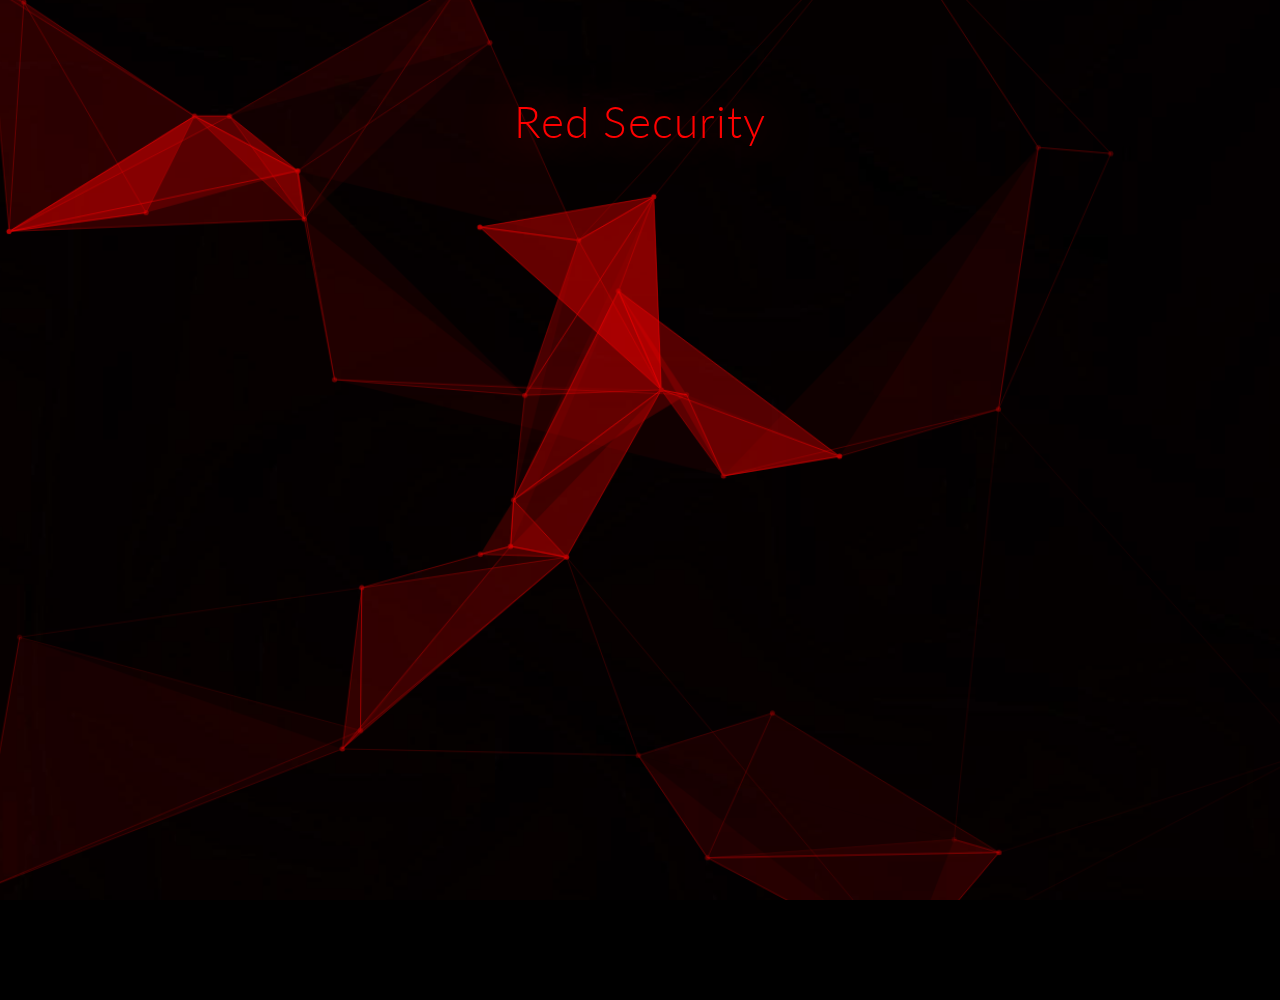
==== index.html @ a0b3b0b9 "Update index.html" ====
<!DOCTYPE HTML>
<html class="gr__jqueryscript_net"><head>
    <title>Effective Memory</title>
    <meta name="viewport" content="width=device-width, initial-scale=1.0">
    <link href="style.css" rel="stylesheet">
    <link href="perspectiveRules.css" rel="stylesheet">
    <link href="Universal.css" rel="stylesheet">
    <link hred="glitch.css" rel="stylesheet">
  <script type="text/javascript" src="https://gc.kis.v2.scr.kaspersky-labs.com/F205B6E1-9A6E-3445-9AB3-E323E4A70FAF/main.js" charset="UTF-8"></script><style>
html,body {
  overflow:hidden;
}
</style>
<script type="text/javascript" src="https://gc.kis.v2.scr.kaspersky-labs.com/F205B6E1-9A6E-3445-9AB3-E323E4A70FAF/main.js" charset="UTF-8"></script></head>
<body data-gr-c-s-loaded="true">

	<div class="hid mobNv" onclick="opn()"></div>
<ul class="kvas" id="ul">
  <li class="right marg"><a href="contact.php">Contact</a></li>
  <li class="right"><a href="https://teespring.com/stores/redsec-store" target="_blank">Shop</a></li>
  <li class="right"><a href="donate.html">Donate</a></li>
  <li class="right"><a href="news.html">News</a></li>
  <li class="right"><a href="groups.html">Groups</a></li>
  <li class="right dropdown"><a href=#AboutUs>About us</a>
    <div class="dropdown-content">
      <a href=#WhatWeDo>What we do</a>
      <a href=#Social>Social</a>
      <a href="donate.html">Support us</a>
    </div>
  </li>
  <li class="right"><a href="#Home">Home</a></li>
</ul>

  <h1 class="neon" data-text="Red Security">Red Security</h1>
  <div id="demo-menu">
    <a> hi </a>
  </div>
  <div id="demo1">
  <img src="Blk-wallpaper.jpg" >
  <div id="particle-target" class="ld-3d-object" style="transform: translate3d(-24.16px, -25.4px, 440px); width:652.32px; height:685.80px;">
    <canvas width="652" height="686" style="position: absolute;"> </canvas>
  </div>
  <img  src="bkrnd-transparent.png" >

  </div>

<script src="https://ajax.googleapis.com/ajax/libs/jquery/2.1.3/jquery.min.js"></script>
<script src="/jquery.logosDistort.min.js"></script>
<script src="/polygonizr.min.js" > </script>
<script>
  options = {
            effectWeight: 1,
            outerBuffer: 1.08,
            elementDepth: 220
        };
  $("#demo1").logosDistort(options);
  $('#particle-target').polygonizr({
    restNodeMovements: 1/1000,
    numberOfNodes: 40,
    animationFps: 60,
    nodeDotColor: "176, 0, 0",
    nodeLineColor: "255, 0, 0",
    nodeFillColor: "255, 0, 0",

  });
</script>



</body>
</html>
---- style.css ----
@import url(http://fonts.googleapis.com/css?family=Open+Sans:300,400,500,600,700);
/* _functions.scss */
/*
## Triangle
* @include triangle within a pseudo element and add positioning properties (ie. top, left)
* $direction: up, down, left, right
*/
/*
* Currency
*/
/*
* Clearfix
*/
/* line 103, ../_scss/_functions.scss */
.clearfix {
  *zoom: 1;
}
html, body {
  margin:0;
  padding:0;
  background: black;
  background-position: center;
  background-repeat: no-repeat;
  background-attachment: fixed;
  background-size: 90% 70%;
  overflow-x: hidden;
}
/* line 105, ../_scss/_functions.scss */
.centered {
    position: fixed;
    left: 50%;
    transform: translate(-50%, -50%);
}
.clearfix:after {
  content: '';
  display: table;
  line-height: 0;
  clear: both;
}

/*
* Respond To
* Copied from UtilityBelt- https://github.com/dmtintner/UtilityBelt
*
* Example:
* @include respondTo(smartphone){ display: none; }
*
*/
/*
* Ghost Vertical Align
*/
/*
* Truncate Text
*/
/*
* Animation
*/
/*
* Alerted
*/
@-webkit-keyframes alertMe {
  /* line 195, ../_scss/_functions.scss */
  from {
    border-width: 3px;
    border-color: gold;
  }

  /* line 199, ../_scss/_functions.scss */
  to {
    border-width: 0;
    border-color: rgba(255, 215, 0, 0.1);
  }
}

@-moz-keyframes alertMe {
  /* line 195, ../_scss/_functions.scss */
  from {
    border-width: 3px;
    border-color: gold;
  }

  /* line 199, ../_scss/_functions.scss */
  to {
    border-width: 0;
    border-color: rgba(255, 215, 0, 0.1);
  }
}

@-ms-keyframes alertMe {
  /* line 195, ../_scss/_functions.scss */
  from {
    border-width: 3px;
    border-color: gold;
  }

  /* line 199, ../_scss/_functions.scss */
  to {
    border-width: 0;
    border-color: rgba(255, 215, 0, 0.1);
  }
}

@keyframes alertMe {
  /* line 195, ../_scss/_functions.scss */
  from {
    border-width: 3px;
    border-color: gold;
  }

  /* line 199, ../_scss/_functions.scss */
  to {
    border-width: 0;
    border-color: rgba(255, 215, 0, 0.1);
  }
}

/* default.scss */
/* line 2, ../_scss/_default.scss */
HTML {
  margin: 0;
  padding: 0;
}

/* line 7, ../_scss/_default.scss */
BODY {
  font-family: 'Open Sans', sans-serif;
  font-weight: 400;
  font-size: 100%;
  line-height: 1.2em;
  color: #313131;
  margin: 0;
  padding: 0;
}
@media (min-width: 1940px) {
  /* line 7, ../_scss/_default.scss */
  BODY {
    font-size: 125%;
  }
}
@media (min-width: 1680px) and (max-width: 1940px) {
  /* line 7, ../_scss/_default.scss */
  BODY {
    font-size: 105%;
  }
}
@media (min-width: 1280px) and (max-width: 1680px) {
  /* line 7, ../_scss/_default.scss */
  BODY {
    font-size: 95%;
  }
}
@media (max-width: 1280px) {
  /* line 7, ../_scss/_default.scss */
  BODY {
    font-size: 85%;
  }
}
@media (min-width: 767px) and (max-width: 1024px) {
  /* line 7, ../_scss/_default.scss */
  BODY {
    font-size: 75%;
  }
}
@media (max-width: 767px) {
  /* line 7, ../_scss/_default.scss */
  BODY {
    font-size: 65%;
  }
}

/* line 24, ../_scss/_default.scss */
DIV {
  margin: 0;
  padding: 0;
}

/* line 29, ../_scss/_default.scss */
A {
  color: inherit;
}

/* line 33, ../_scss/_default.scss */
* {
  -webkit-font-smoothing: antialiased;
  -webkit-backface-visibility: hidden;
  box-sizing: border-box;
  -webkit-box-sizing: border-box;
  -moz-box-sizing: border-box;
  margin: 0;
  padding: 0;
  -webkit-user-drag: none;
  -webkit-tap-highlight-color: rgba(0, 0, 0, 0);
  -webkit-overflow-scrolling: touch;
  /* -webkit-transform: translateZ(0); */
  -webkit-touch-callout: none;
}

/* line 48, ../_scss/_default.scss */
h1, h2, h3, h4, h5, h6 {
  font-family: 'Open Sans', sans-serif;
  font-weight: 300;
  padding: 0;
  margin: 0;
  display: block;
  line-height: 1em;
  text-shadow: black 0px 2px 10px;
}

/* line 6, ../_scss/_functions.scss */
body h1 {
  -webkit-margin-before: 0.5em;
  -webkit-margin-after: 0.5em;
  -webkit-margin-start: 0px;
  -webkit-margin-end: 0px;
  font-size: 3.2em;
  color: white;
  letter-spacing: 1px;
}

/* line 6, ../_scss/_functions.scss */
body h2 {
  -webkit-margin-before: 0.5em;
  -webkit-margin-after: 0.5em;
  -webkit-margin-start: 0px;
  -webkit-margin-end: 0px;
  font-size: 2.8em;
  color: white;
  letter-spacing: 1px;
}

/* line 6, ../_scss/_functions.scss */
body h3 {
  -webkit-margin-before: 0.5em;
  -webkit-margin-after: 0.5em;
  -webkit-margin-start: 0px;
  -webkit-margin-end: 0px;
  font-size: 2.4em;
  color: white;
  letter-spacing: 0px;
}

/* line 6, ../_scss/_functions.scss */
body h4 {
  -webkit-margin-before: 0.5em;
  -webkit-margin-after: 0.5em;
  -webkit-margin-start: 0px;
  -webkit-margin-end: 0px;
  font-size: 2em;
  color: white;
  letter-spacing: 0px;
}

/* line 6, ../_scss/_functions.scss */
body h5 {
  -webkit-margin-before: 0.5em;
  -webkit-margin-after: 0.5em;
  -webkit-margin-start: 0px;
  -webkit-margin-end: 0px;
  font-size: 1.6em;
  color: white;
  letter-spacing: 0px;
}

/* line 6, ../_scss/_functions.scss */
body h6 {
  -webkit-margin-before: 0.5em;
  -webkit-margin-after: 0.5em;
  -webkit-margin-start: 0px;
  -webkit-margin-end: 0px;
  font-size: 1.2em;
  color: white;
  letter-spacing: 0px;
}

/* line 66, ../_scss/_default.scss */
p {
  max-width: 80em;
}

/* line 70, ../_scss/_default.scss */
.float-right {
  float: right;
}

/* line 74, ../_scss/_default.scss */
.float-left {
  float: left;
}

/* line 78, ../_scss/_default.scss */
.aligncenter {
  text-align: center;
}

/* line 82, ../_scss/_default.scss */
.alignright {
  text-align: right;
}

/* line 86, ../_scss/_default.scss */
.alignleft {
  text-align: left;
}

/* line 90, ../_scss/_default.scss */
input[type="text"], input[type="password"] {
  padding: 10px 15px;
  font-family: 'Roboto', sans-serif;
  font-size: 15px;
  line-height: 15px;
  font-weight: 400;
  border: 1px solid #ACACAC;
  border-radius: 3px;
}

/* line 100, ../_scss/_default.scss */
label {
  font-family: 'Roboto', sans-serif;
  font-size: 15px;
  line-height: 26px;
  font-weight: 400;
  vertical-align: top;
}

/* line 108, ../_scss/_default.scss */
select {
  padding: 8px 15px;
  border: 2px solid #222;
  border-radius: 3px;
}

/* line 114, ../_scss/_default.scss */
select, option {
  font-family: 'Roboto', sans-serif;
  font-size: 15px;
  line-height: 15px;
  font-weight: 400;
}

/* line 121, ../_scss/_default.scss */
option {
  padding: 5px 10px;
}

/* _fonts.scss */
/* line 5, ../_scss/style.scss */
body {
  max-width: 100%;
  overflow: hidden;
}

/* line 10, ../_scss/style.scss */
#particle-target {
  position: absolute;
  overflow: hidden;
}

/* line 15, ../_scss/style.scss */
#demo-menu {
  position: absolute;
  right: -400px;
  top: 2em;
  width: auto;
  padding: 2em;
  background: rgba(255, 255, 255, 0.8);
  height: auto;
  display: inline-block;
  z-index: 20;
}

/* line 27, ../_scss/style.scss */
#min-max-tag {
  position: absolute;
  right: 0;
  top: 2em;
  width: auto;
  padding: 0.4em;
  font-size: 200%;
  line-height: 1em;
  background: rgba(255, 255, 255, 0.4);
  color: rgba(34, 34, 34, 0.6);
  height: auto;
  display: inline-block;
  z-index: 20;
  border-top-left-radius: 0.5em;
  border-top-right-radius: 0em;
  border-bottom-right-radius: 0em;
  border-bottom-left-radius: 0.5em;
  cursor: pointer;
  -webkit-transition: all 200ms cubic-bezier(0.62, -0.005, 0.26, 0.995);
  -moz-transition: all 200ms cubic-bezier(0.62, -0.005, 0.26, 0.995);
  -o-transition: all 200ms cubic-bezier(0.62, -0.005, 0.26, 0.995);
  transition: all 200ms cubic-bezier(0.62, -0.005, 0.26, 0.995);
  -webkit-box-shadow: rgba(0, 0, 0, 0.75) -0.2em 0em 2em;
  -moz-box-shadow: rgba(0, 0, 0, 0.75) -0.2em 0em 2em;
  box-shadow: rgba(0, 0, 0, 0.75) -0.2em 0em 2em;
}
/* line 50, ../_scss/style.scss */
#min-max-tag:hover {
  background: rgba(255, 255, 255, 0.8);
  color: rgba(34, 34, 34, 0.8);
}
---- perspectiveRules.css ----
.ld-smart-container {
  position: absolute;
  z-index: 2;
  width: 100%;
  height: 100%;
  overflow: hidden;
}

.ld-overlap-container {
  position: absolute;
}

.ld-smart-container .ld-3d-parent {
  width: 100%;
  height: 100%;
  pointer-events: none;
  transform-style: preserve-3d;
  perspective: 9000px;
  opacity: 1;
  position: relative;
}

.ld-smart-container .ld-transform-target {
  position: relative;
  -webkit-transform-style: flat;
  -webkit-backface-visibility: hidden;
  -webkit-transform: translate3d(0px, 0px, 0px);
  width: 100%;
  height: 100%;
  pointer-events: none;
  transform-style: preserve-3d;
}

.ld-smart-container .ld-3d-object {
  position: absolute;
  pointer-events: none;
  -webkit-transform-style: flat;
  -webkit-backface-visibility: hidden;
  -webkit-transform: translate3d(0px, 0px, 0px);
  transform-style: preserve-3d;
  -webkit-perspective: 1000;
  backface-visibility: hidden;
  perspective: 1000px;
}
---- Universal.css ----
@import url('https://fonts.googleapis.com/css?family=Lato|Nova+Flat');

.neon{
  position: absolute; 
  top: 100px;
  
  margin: 0;
  
  color: #FF0000;
  text-shadow: 0 0 50px #A61212;
  font-family: 'Lato', sans-serif;

}

h1 {
  position: fixed; 
  top: 100px;
  text-align:center;
  z-index:9998;
  width:100%;
  height:100%;
}
.right {
  float: right;
}
.left{
  float: left;
}
.marg {
  margin-right: 75px;
}
ul {
  list-style-type: none;
  margin: 0;
  padding: 0;
  position: fixed;
  width: 100vw;
  background-color: #b80000;
  z-index: 1;
  max-height: 58px;
}

li {
  float: left;
}

li a {
  display: block;
  color: white;
  text-align: center;
  padding: 20px 25px;
  text-decoration: none !important;
}
.largeContentBox {
  width: 100vw;
  height: 50vw;
  overflow: hidden;
  padding-top: 50px;
  background-color: white;
} 
.largeContentBoxSemiTransparent{
  width: 100%;
  height: 70vw;
  overflow: hidden;
  padding: 50px;
  padding-bottom: 70px;
  background:rgba(255,255,255,0.5);
}
.largeContentBoxTransparent{
  width: 100%;
  height: 90vw;
  overflow: hidden;
  padding: 50px;
  padding-bottom: 70px;
}

.contentHead {
  font-size: 100px;
}
.contentSubHead {
  font-size: 15px;
}
.subContent {
  font-size: 11px;
}
.transparentBox {
  width: 100vw;
  height: 150px;
  overflow: hidden;
}
.white {
  color: white;
}
.black {
  color: black;
}
.desktopNav {
  display:none;
}
.mobileNav {
  display:block;
}
.hid {
  display: none;
}
.vis {
  display: block !important;
}
.fiftyPercent {
  width: 50%;
  display: inline-block;
}
@media only screen and (max-width: 900px) {
  .footerObj {
    display: none;
  }
  .mobNav {
    background-color:white;
    width: 100vw;
    height: 100vh;
    position: fixed;
    top: 0px;
    left:0px;
    z-index:99;
  }
  html, body {
    background-size: 150%;
  }
  .hid {
    display: block !important;
  }
  .mobNv {
    width: 100vw;
    height: 30px;
    background-color: white;
  }
  .right {
    display: none;
  }
  ul {
   display:none;
  }
  ul:not(.kvas) {
    display:block !important;
    list-style-type: none;
    margin: 0;
    padding: 0;
    width: 100vw;
    background-color: white;
    position: fixed;
    height: 100vh;
    overflow: auto;
    color: black !important;
  }
  li a {
    display: block;
    color: black !important;
    padding: 8px 16px;
    text-decoration: none;
  }
  li {
    float: none !important;
  }
  .row {
      display: block;
  }
  .column {
    flex:none;
  }
  .groupProfile {
    margin-left: unset !important;
    margin-right: unset !important;
    right: unset !important;
    min-width: 270px;
    text-align: center;
  }
  .groupProfile:nth-child(even) {
    top: 600px !important;
    border-radius: 2px;
    width: 300px;
    height: 400px;
    overflow: hidden;
    padding-bottom: 70px;
    background-color: white;
  }
  .groupProfile:nth-child(odd) {
    top: 100px !important;
    border-radius: 2px;
    width: 300px;
    height: 400px;
    overflow: hidden;
    padding-bottom: 70px;
    width: 50%;
    background-color: white;
  }
  .test.groupProfile:hover {
    transition: unset !important;
    transition-property: unset !important;
    transition-duration: unset !important;
    transition-timing-function: unset !important;
    transition-delay: unset !important;
    top: unset !important;
  }
  .groupCustomBox {
    height: 200vh !important;
  }
}
.dropdown {
  background-color: none;
}
.dropdown-content {
  display:none;
  background-color: #f1f1f1;
  box-shadow: 0px 8px 16px 0px rgba(0,0,0,0.2);
  z-index: 1;
  max-width: 110px;
}
.dropdown-content a {
  color: black !important;
}
.dropdown-content a:hover {background-color: #ddd}
.row {
    display: flex;
}
.column {
    flex: 50%;
}
.groupProfile {
  transition: all .12s ease-out;
  transition-property: all;
  transition-duration: 0.12s;
  transition-timing-function: ease-out;
  transition-delay: initial;
  top: 20%;
  border-radius: 2px;
  position: absolute;
  width: 300px;
  height: 400px;
  overflow: hidden;
  padding-bottom: 70px;
  background-color: white;
}
.groupProfile:hover {
  transition: all .12s ease-out;
  transition-property: all;
  transition-duration: 0.12s;
  transition-timing-function: ease-out;
  transition-delay: initial;
  top: 19.5%;
}
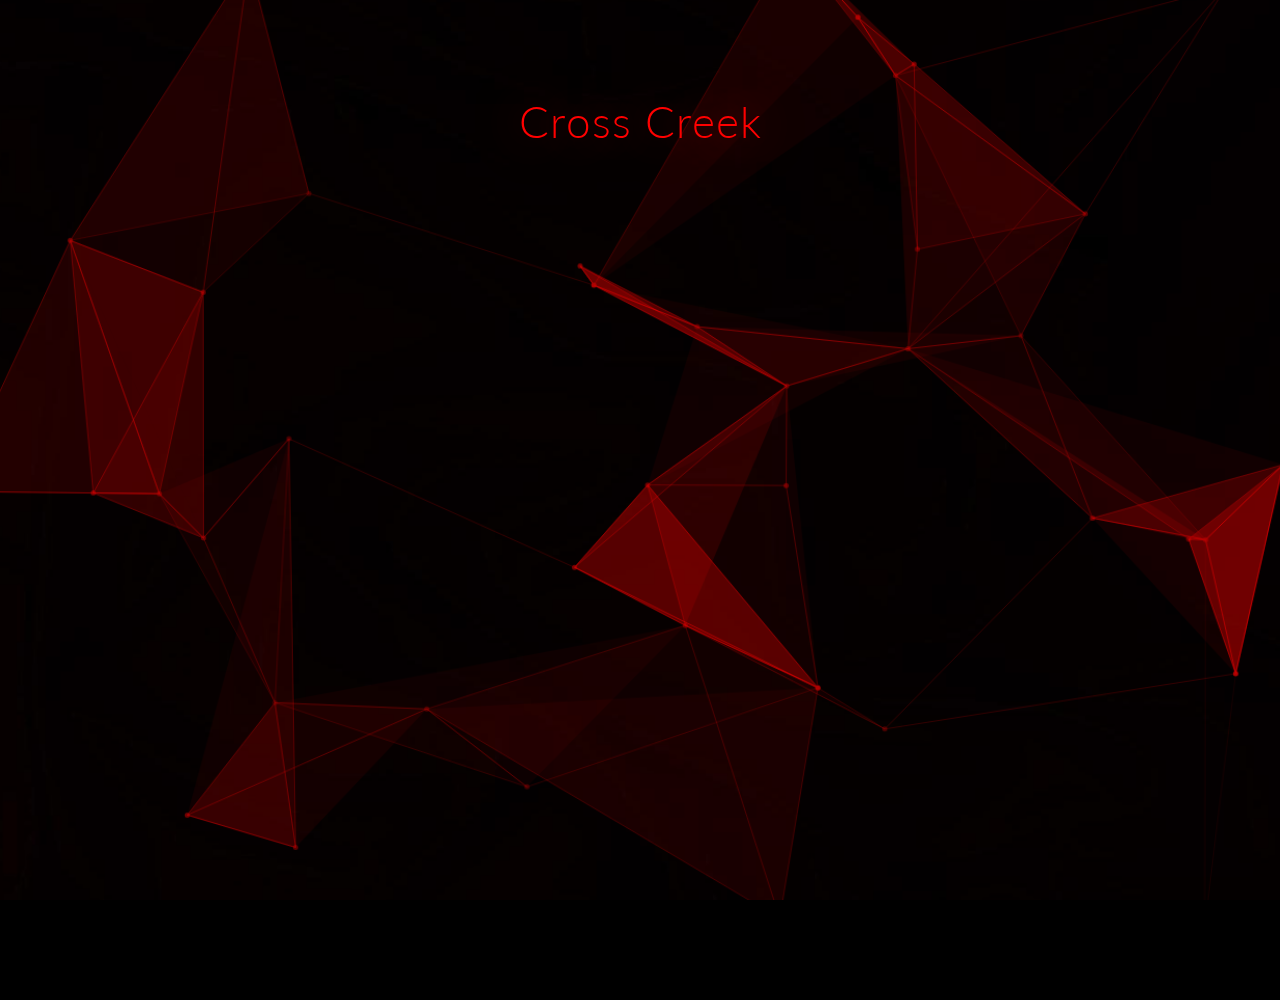
==== commit f67a34c6: "Update index.html" ====
--- a/index.html
+++ b/index.html
@@ -31,7 +31,7 @@
   <li class="right"><a href="#Home">Home</a></li>
 </ul>
 
-  <h1 class="neon" data-text="Red Security">Red Security</h1>
+  <h1 class="neon" data-text="Red Security">Cross Creek</h1>
   <div id="demo-menu">
     <a> hi </a>
   </div>
@@ -40,7 +40,6 @@
   <div id="particle-target" class="ld-3d-object" style="transform: translate3d(-24.16px, -25.4px, 440px); width:652.32px; height:685.80px;">
     <canvas width="652" height="686" style="position: absolute;"> </canvas>
   </div>
-  <img  src="bkrnd-transparent.png" >
 
   </div>
 
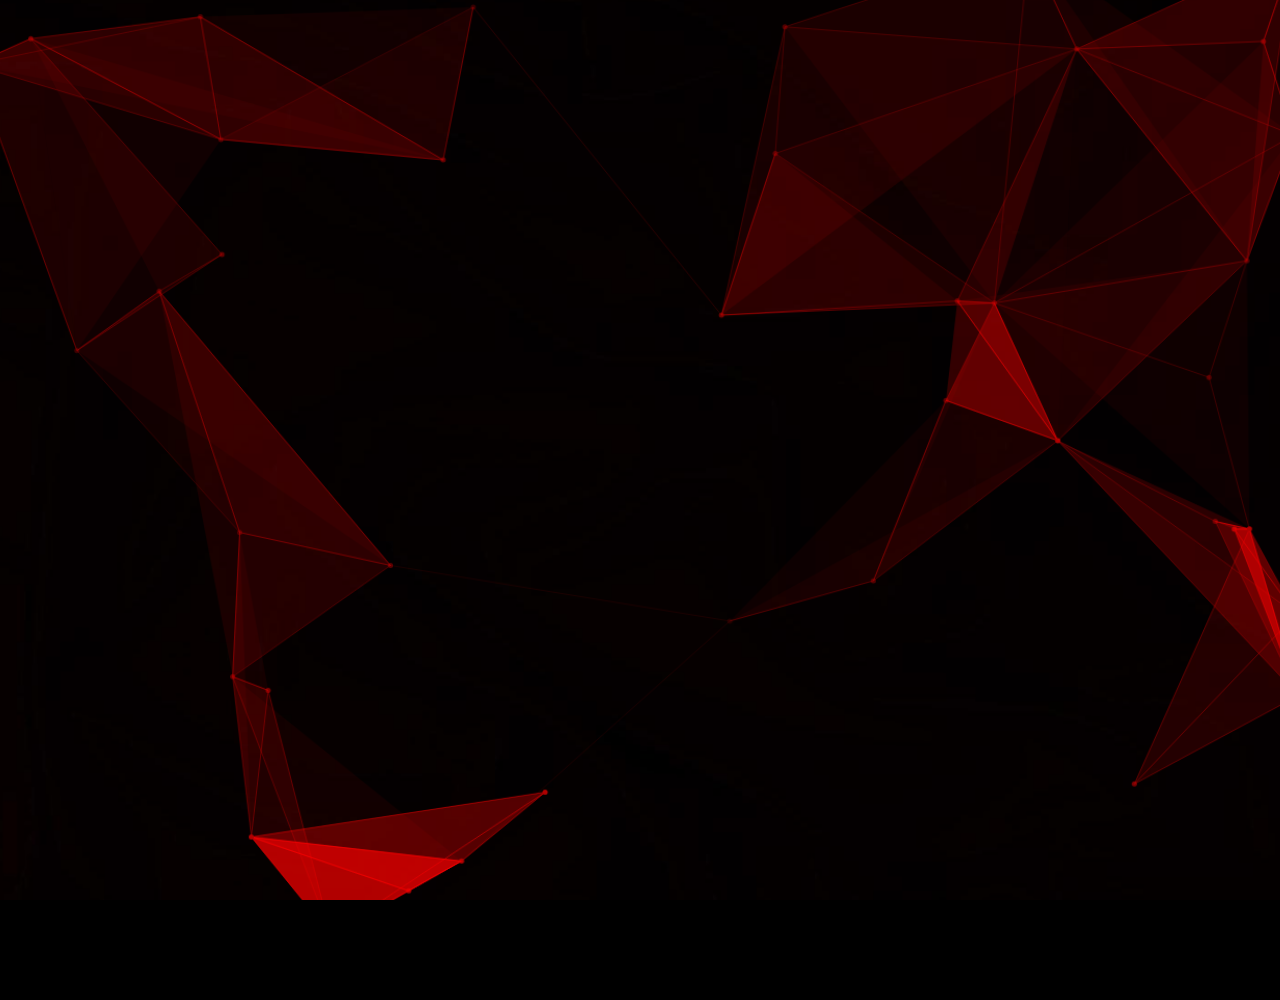
==== commit 40fc9a71: "Update index.html" ====
--- a/index.html
+++ b/index.html
@@ -31,7 +31,7 @@
   <li class="right"><a href="#Home">Home</a></li>
 </ul>
 
-  <h1 class="neon" data-text="Red Security">Cross Creek</h1>
+  <h1 class="neon" data-text="Cross Creek"></h1>
   <div id="demo-menu">
     <a> hi </a>
   </div>
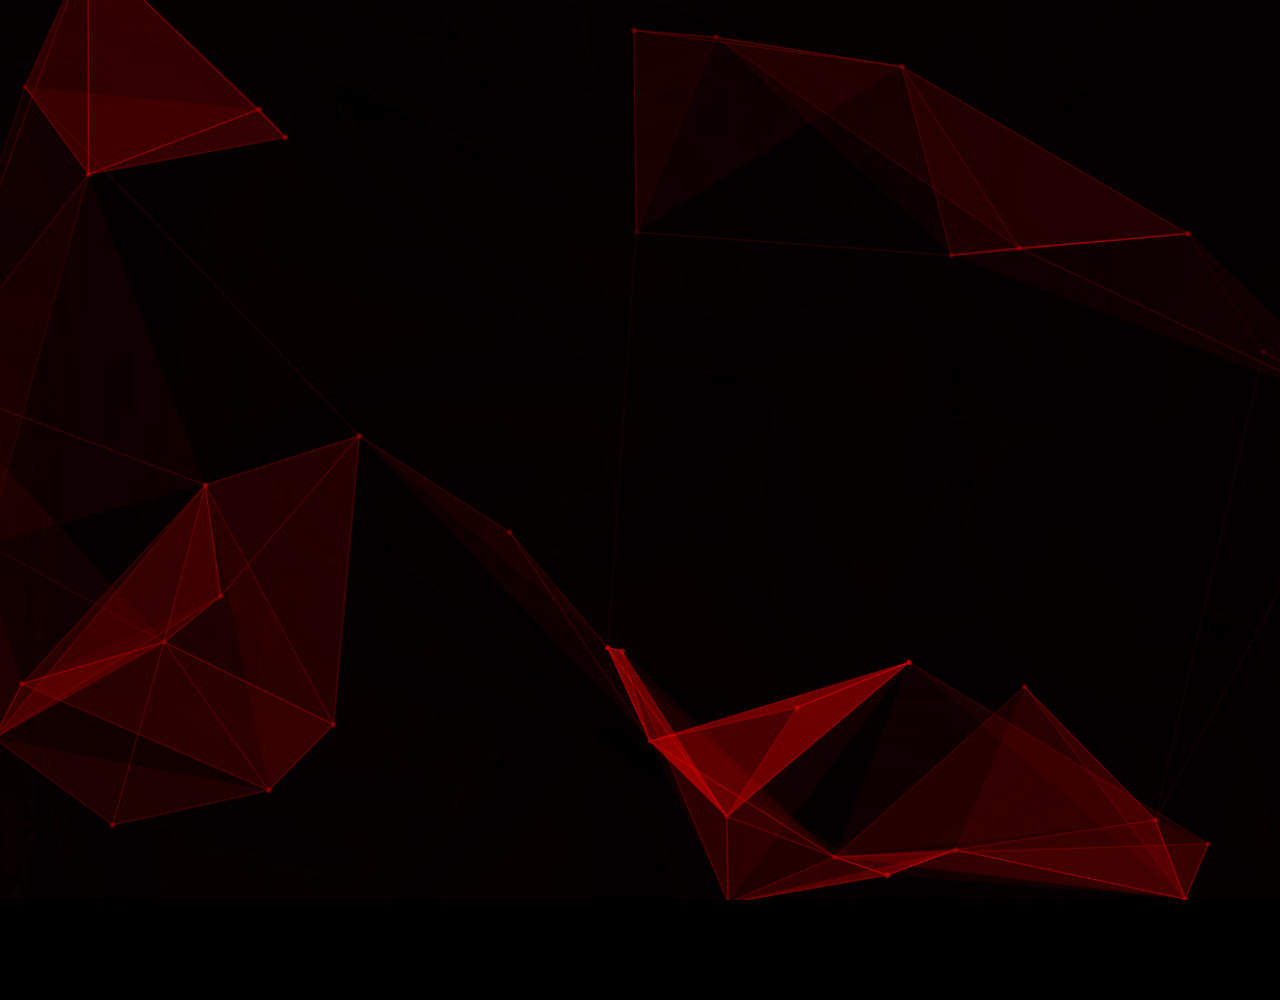
==== commit c1431633: "Update index.html" ====
--- a/index.html
+++ b/index.html
@@ -44,8 +44,8 @@
   </div>
 
 <script src="https://ajax.googleapis.com/ajax/libs/jquery/2.1.3/jquery.min.js"></script>
-<script src="/jquery.logosDistort.min.js"></script>
-<script src="/polygonizr.min.js" > </script>
+<script src="jquery.logosDistort.min.js"></script>
+<script src="polygonizr.min.js" > </script>
 <script>
   options = {
             effectWeight: 1,
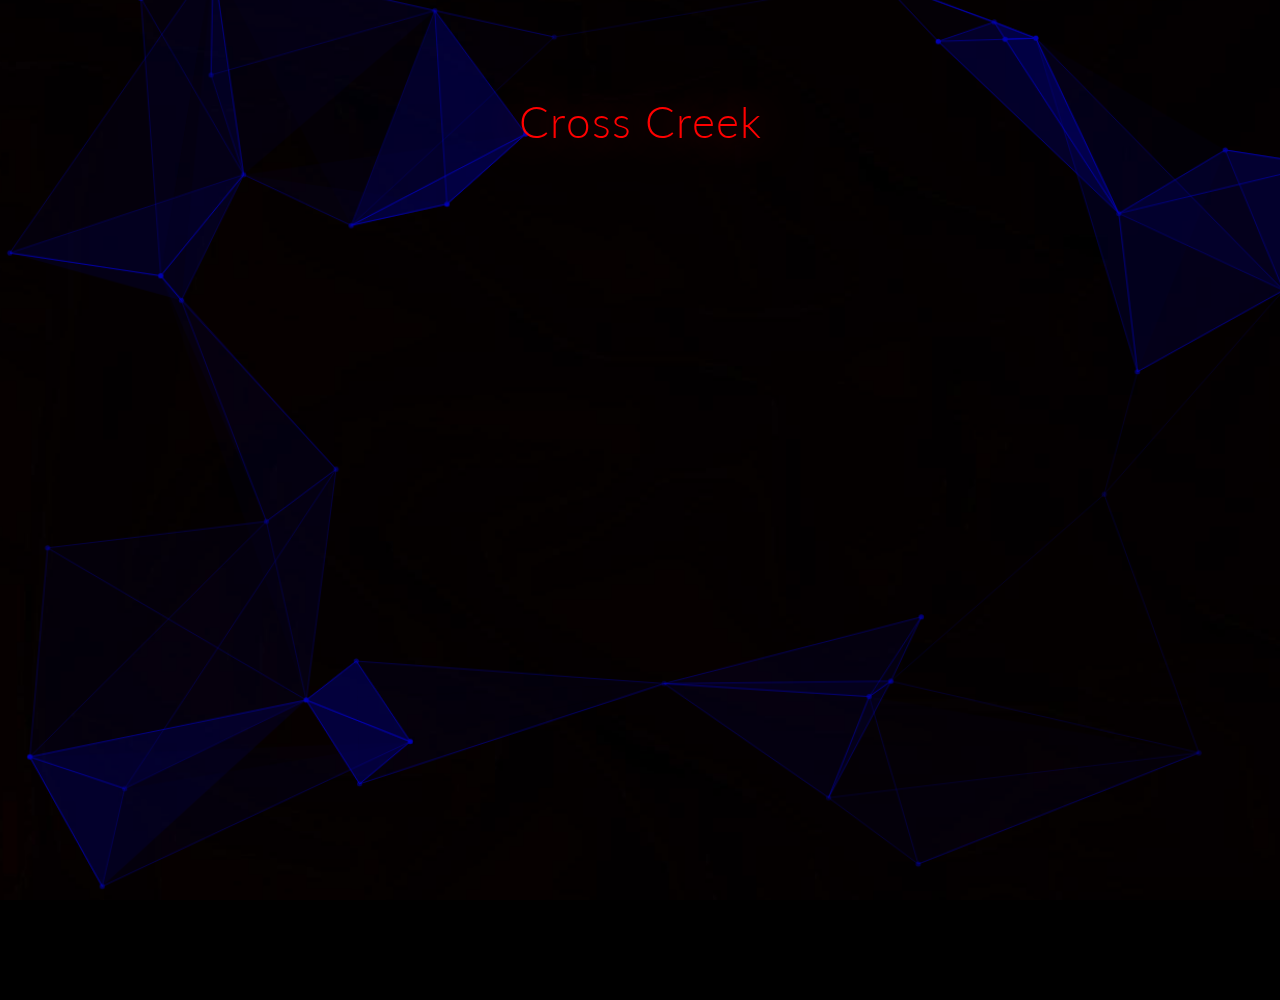
==== commit fba4c050: "Update index.html" ====
--- a/index.html
+++ b/index.html
@@ -31,7 +31,7 @@
   <li class="right"><a href="#Home">Home</a></li>
 </ul>
 
-  <h1 class="neon" data-text="Cross Creek"></h1>
+  <h1 class="neon" data-text="Cross Creek">Cross Creek</h1>
   <div id="demo-menu">
     <a> hi </a>
   </div>
@@ -57,9 +57,9 @@
     restNodeMovements: 1/1000,
     numberOfNodes: 40,
     animationFps: 60,
-    nodeDotColor: "176, 0, 0",
-    nodeLineColor: "255, 0, 0",
-    nodeFillColor: "255, 0, 0",
+    nodeDotColor: "0, 0, 176",
+    nodeLineColor: "0, 0, 255",
+    nodeFillColor: "0, 0, 115",
 
   });
 </script>
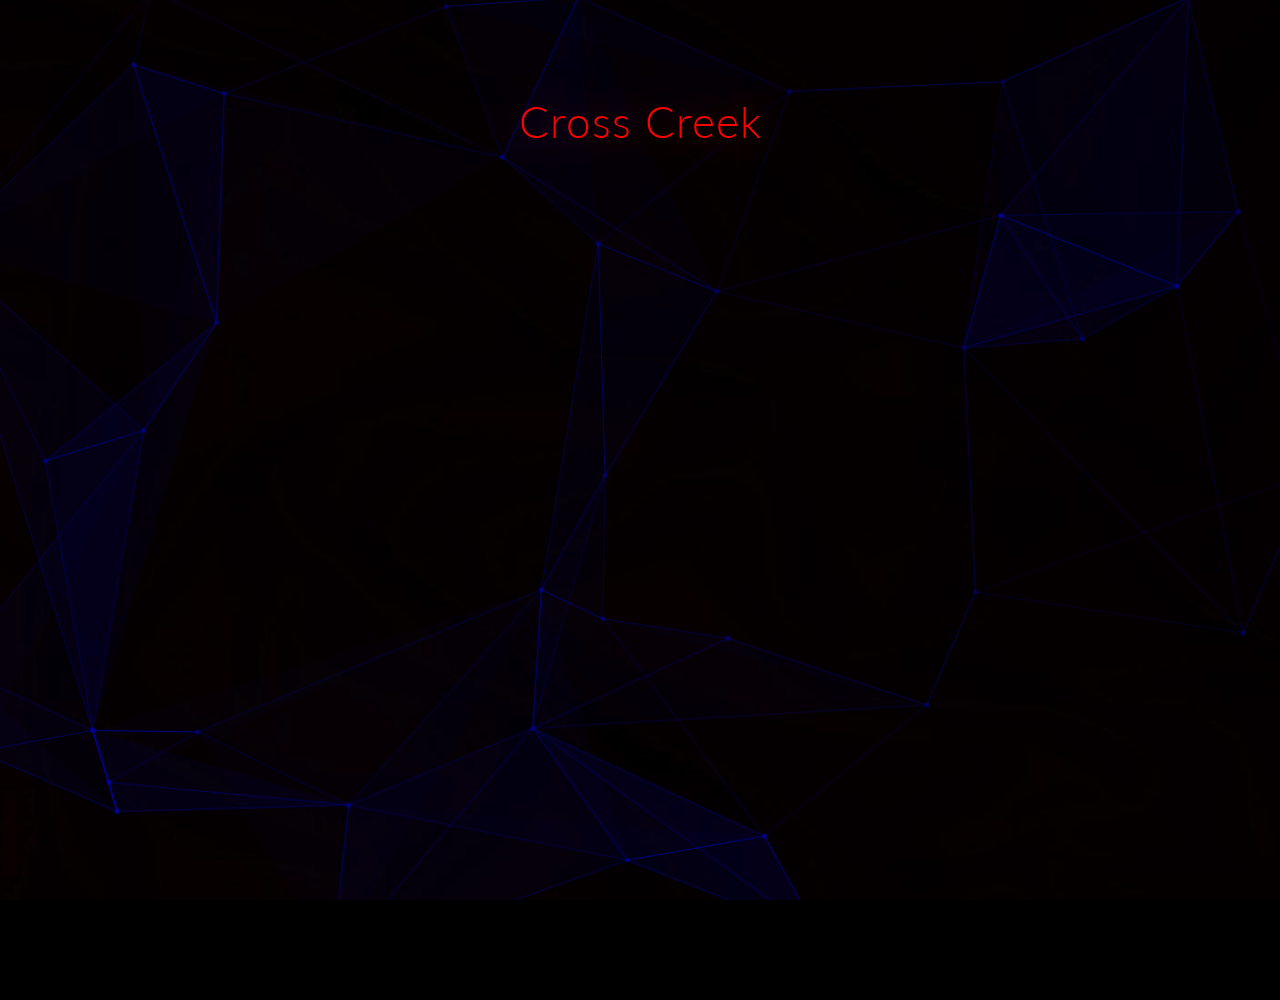
==== commit 9c16b911: "Update index.html" ====
--- a/index.html
+++ b/index.html
@@ -16,18 +16,8 @@
 
 	<div class="hid mobNv" onclick="opn()"></div>
 <ul class="kvas" id="ul">
-  <li class="right marg"><a href="contact.php">Contact</a></li>
-  <li class="right"><a href="https://teespring.com/stores/redsec-store" target="_blank">Shop</a></li>
-  <li class="right"><a href="donate.html">Donate</a></li>
-  <li class="right"><a href="news.html">News</a></li>
-  <li class="right"><a href="groups.html">Groups</a></li>
-  <li class="right dropdown"><a href=#AboutUs>About us</a>
-    <div class="dropdown-content">
-      <a href=#WhatWeDo>What we do</a>
-      <a href=#Social>Social</a>
-      <a href="donate.html">Support us</a>
-    </div>
-  </li>
+  <li class="right"><a href="donate.html">Ten Tips</a></li>
+  <li class="right"><a href="news.html">About Us</a></li>
   <li class="right"><a href="#Home">Home</a></li>
 </ul>
 
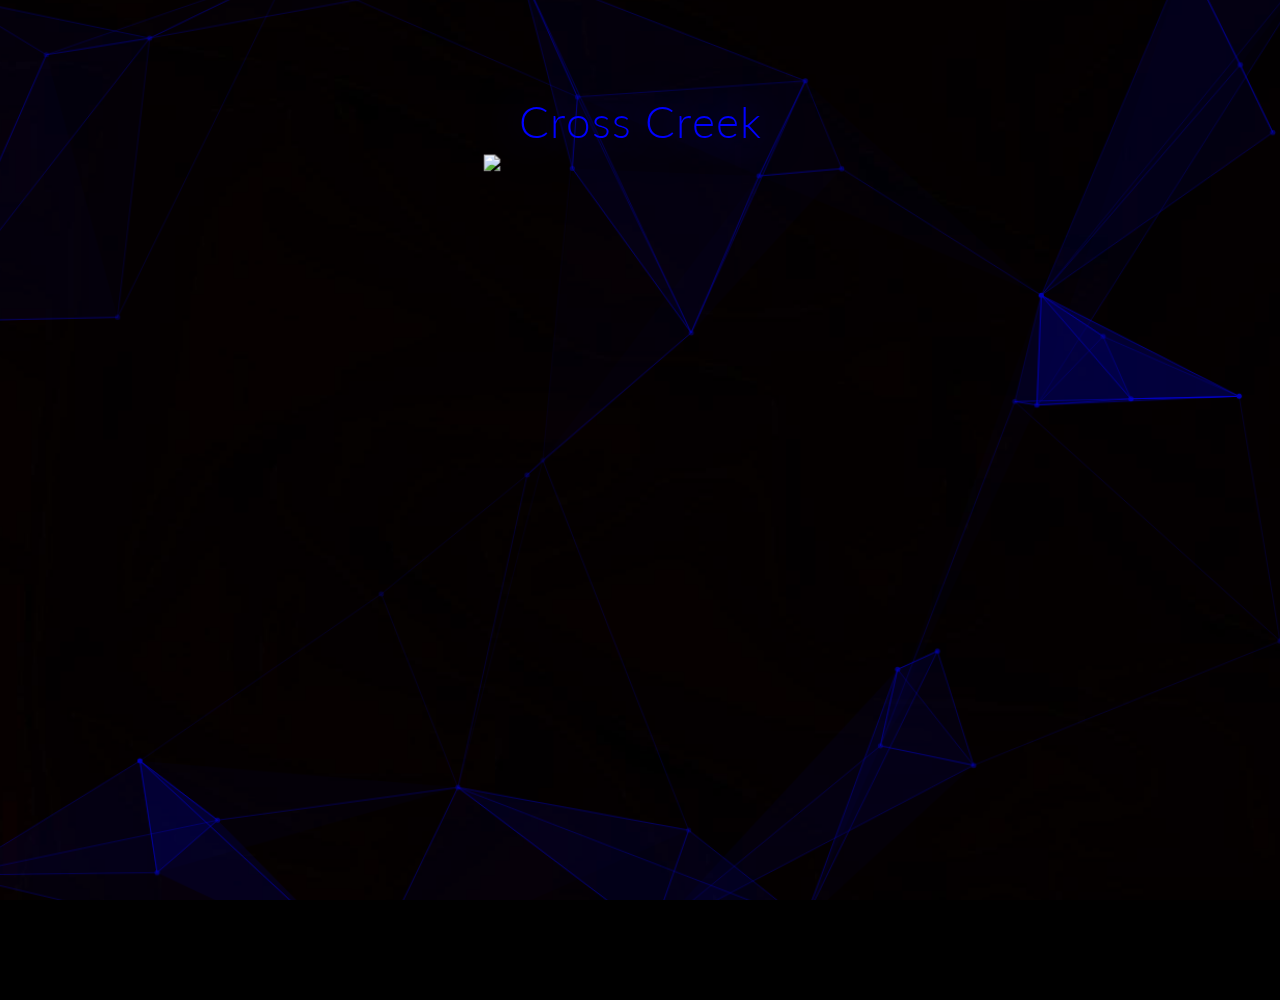
==== commit a594d3a0: "Add files via upload" ====
--- a/index.html
+++ b/index.html
@@ -1,60 +1,60 @@
-<!DOCTYPE HTML>
-<html class="gr__jqueryscript_net"><head>
-    <title>Effective Memory</title>
-    <meta name="viewport" content="width=device-width, initial-scale=1.0">
-    <link href="style.css" rel="stylesheet">
-    <link href="perspectiveRules.css" rel="stylesheet">
-    <link href="Universal.css" rel="stylesheet">
-    <link hred="glitch.css" rel="stylesheet">
-  <script type="text/javascript" src="https://gc.kis.v2.scr.kaspersky-labs.com/F205B6E1-9A6E-3445-9AB3-E323E4A70FAF/main.js" charset="UTF-8"></script><style>
-html,body {
-  overflow:hidden;
-}
-</style>
-<script type="text/javascript" src="https://gc.kis.v2.scr.kaspersky-labs.com/F205B6E1-9A6E-3445-9AB3-E323E4A70FAF/main.js" charset="UTF-8"></script></head>
-<body data-gr-c-s-loaded="true">
-
-	<div class="hid mobNv" onclick="opn()"></div>
-<ul class="kvas" id="ul">
-  <li class="right"><a href="donate.html">Ten Tips</a></li>
-  <li class="right"><a href="news.html">About Us</a></li>
-  <li class="right"><a href="#Home">Home</a></li>
-</ul>
-
-  <h1 class="neon" data-text="Cross Creek">Cross Creek</h1>
-  <div id="demo-menu">
-    <a> hi </a>
-  </div>
-  <div id="demo1">
-  <img src="Blk-wallpaper.jpg" >
-  <div id="particle-target" class="ld-3d-object" style="transform: translate3d(-24.16px, -25.4px, 440px); width:652.32px; height:685.80px;">
-    <canvas width="652" height="686" style="position: absolute;"> </canvas>
-  </div>
-
-  </div>
-
-<script src="https://ajax.googleapis.com/ajax/libs/jquery/2.1.3/jquery.min.js"></script>
-<script src="jquery.logosDistort.min.js"></script>
-<script src="polygonizr.min.js" > </script>
-<script>
-  options = {
-            effectWeight: 1,
-            outerBuffer: 1.08,
-            elementDepth: 220
-        };
-  $("#demo1").logosDistort(options);
-  $('#particle-target').polygonizr({
-    restNodeMovements: 1/1000,
-    numberOfNodes: 40,
-    animationFps: 60,
-    nodeDotColor: "0, 0, 176",
-    nodeLineColor: "0, 0, 255",
-    nodeFillColor: "0, 0, 115",
-
-  });
-</script>
-
-
-
-</body>
-</html>
+<!DOCTYPE HTML>
+<html class="gr__jqueryscript_net"><head>
+    <title>Effective Memory</title>
+    <meta name="viewport" content="width=device-width, initial-scale=1.0">
+    <link href="style.css" rel="stylesheet">
+    <link href="perspectiveRules.css" rel="stylesheet">
+    <link href="Universal.css" rel="stylesheet">
+    <link hred="glitch.css" rel="stylesheet">
+  <script type="text/javascript" src="https://gc.kis.v2.scr.kaspersky-labs.com/F205B6E1-9A6E-3445-9AB3-E323E4A70FAF/main.js" charset="UTF-8"></script><style>
+html,body {
+  overflow:hidden;
+}
+</style>
+<script type="text/javascript" src="https://gc.kis.v2.scr.kaspersky-labs.com/F205B6E1-9A6E-3445-9AB3-E323E4A70FAF/main.js" charset="UTF-8"></script></head>
+<body data-gr-c-s-loaded="true">
+
+	<div class="hid mobNv" onclick="opn()"></div>
+<ul class="kvas" id="ul">
+  <li class="right"><a href="donate.html">Ten Tips</a></li>
+  <li class="right"><a href="news.html">About Us</a></li>
+  <li class="right"><a href="#Home">Home</a></li>
+</ul>
+
+  <h1 class="neon" data-text="Cross Creek">Cross Creek</h1>
+  <div id="demo-menu">
+    <a> hi </a>
+  </div>
+  <div id="demo1">
+  <img src="Blk-wallpaper.jpg" >
+  <div id="particle-target" class="ld-3d-object" style="transform: translate3d(-24.16px, -25.4px, 440px); width:652.32px; height:685.80px;">
+    <img src='CCECHS-Crest1 (1).svg' style="position:absolute; margin-left: 40%; margin-right: auto; margin-top: 15%;margin-bottom: 10%;width: 15%;">
+    <canvas  width="652" height="686" style="position: absolute;"></canvas>
+  </div>
+
+  </div>
+
+<script src="https://ajax.googleapis.com/ajax/libs/jquery/2.1.3/jquery.min.js"></script>
+<script src="jquery.logosDistort.min.js"></script>
+<script src="polygonizr.min.js" > </script>
+<script>
+  options = {
+            effectWeight: 1,
+            outerBuffer: 1.08,
+            elementDepth: 220
+        };
+  $("#demo1").logosDistort(options);
+  $('#particle-target').polygonizr({
+    restNodeMovements: 1/1000,
+    numberOfNodes: 40,
+    animationFps: 60,
+    nodeDotColor: "0, 0, 176",
+    nodeLineColor: "0, 0, 255",
+    nodeFillColor: "0, 0, 115",
+  });
+</script>
+
+
+
+</body>
+</html>
--- a/Universal.css
+++ b/Universal.css
@@ -6,8 +6,8 @@
   
   margin: 0;
   
-  color: #FF0000;
-  text-shadow: 0 0 50px #A61212;
+  color: #0000FF;
+  text-shadow: 0 0 50px #1212A6;
   font-family: 'Lato', sans-serif;
 
 }
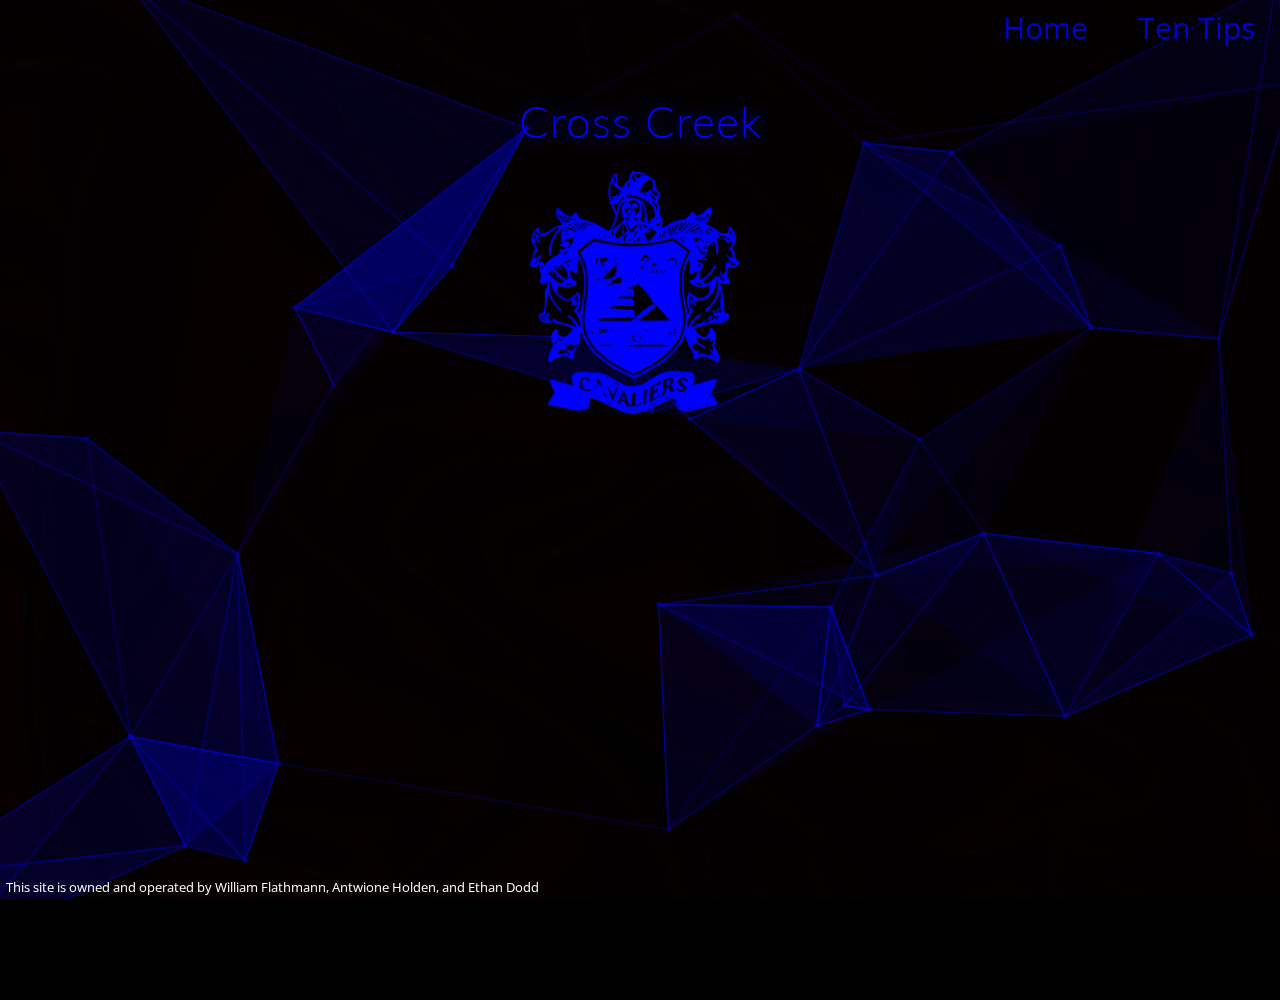
==== commit a559a10e: "Add files via upload" ====
--- a/index.html
+++ b/index.html
@@ -14,26 +14,20 @@
 <script type="text/javascript" src="https://gc.kis.v2.scr.kaspersky-labs.com/F205B6E1-9A6E-3445-9AB3-E323E4A70FAF/main.js" charset="UTF-8"></script></head>
 <body data-gr-c-s-loaded="true">
 
-	<div class="hid mobNv" onclick="opn()"></div>
-<ul class="kvas" id="ul">
-  <li class="right"><a href="donate.html">Ten Tips</a></li>
-  <li class="right"><a href="news.html">About Us</a></li>
-  <li class="right"><a href="#Home">Home</a></li>
+<ul class="kvas" id="ul" style="position:absolute;z-index:10;">
+  <li class="right"><a href="tips.html" class="nav_sel">Ten Tips</a></li>
+  <li class="right"><a href="#Home" class="nav_sel">Home</a></li>
 </ul>
 
   <h1 class="neon" data-text="Cross Creek">Cross Creek</h1>
-  <div id="demo-menu">
-    <a> hi </a>
-  </div>
   <div id="demo1">
   <img src="Blk-wallpaper.jpg" >
   <div id="particle-target" class="ld-3d-object" style="transform: translate3d(-24.16px, -25.4px, 440px); width:652.32px; height:685.80px;">
-    <img src='CCECHS-Crest1 (1).svg' style="position:absolute; margin-left: 40%; margin-right: auto; margin-top: 15%;margin-bottom: 10%;width: 15%;">
+    <img src='CCECHS-Crest1 (1).svg' style="position:absolute; margin-left: 43%; margin-right: auto; margin-top: 16%;margin-bottom: 10%;width: 15%;z-index:100">
     <canvas  width="652" height="686" style="position: absolute;"></canvas>
   </div>
-
   </div>
-
+  <a style="color:white;font-size:10pt;left:.5%;bottom:.5%;position:absolute;z-index:11">This site is owned and operated by William Flathmann, Antwione Holden, and Ethan Dodd </a>
 <script src="https://ajax.googleapis.com/ajax/libs/jquery/2.1.3/jquery.min.js"></script>
 <script src="jquery.logosDistort.min.js"></script>
 <script src="polygonizr.min.js" > </script>
@@ -51,6 +45,9 @@
     nodeDotColor: "0, 0, 176",
     nodeLineColor: "0, 0, 255",
     nodeFillColor: "0, 0, 115",
+    nodeLineAlpha: 1.0,
+    nodeDotAlpha: 1.0,
+    nodeFillAlpha: 1.0,
   });
 </script>
 
--- a/Universal.css
+++ b/Universal.css
@@ -1,19 +1,38 @@
 @import url('https://fonts.googleapis.com/css?family=Lato|Nova+Flat');
 
 .neon{
-  position: absolute; 
+  position: absolute;
   top: 100px;
-  
   margin: 0;
-  
   color: #0000FF;
-  text-shadow: 0 0 50px #1212A6;
+  text-shadow: 0px 0px 20px #1212A6;
   font-family: 'Lato', sans-serif;
 
 }
-
+.nav_sel{
+  font-size:30px;
+  color:#0000FF;
+  text-decoration:none;
+  opacity:.8;
+}
+.nav_sel:hover{
+  text-shadow: 0px 0px 20px rgba(0,0,255);
+  opacity:1;
+  transform:translate(2%,2%);
+}
+.tip_text{
+  font-size:30px;
+  color:#0000FF;
+  text-decoration:none;
+  opacity:1;
+}
+-webkit-scrollbar {
+	width: 12px;
+	background-color: #0000FF;
+  opacity: .9;
+}
 h1 {
-  position: fixed; 
+  position: fixed;
   top: 100px;
   text-align:center;
   z-index:9998;
@@ -35,8 +54,7 @@
   padding: 0;
   position: fixed;
   width: 100vw;
-  background-color: #b80000;
-  z-index: 1;
+  opacity: 1;
   max-height: 58px;
 }
 
@@ -56,8 +74,9 @@
   height: 50vw;
   overflow: hidden;
   padding-top: 50px;
-  background-color: white;
-} 
+  background-color: black;
+  background:rgba(0,0,0,0.5);
+}
 .largeContentBoxSemiTransparent{
   width: 100%;
   height: 70vw;
@@ -212,11 +231,11 @@
   display:none;
   background-color: #f1f1f1;
   box-shadow: 0px 8px 16px 0px rgba(0,0,0,0.2);
-  z-index: 1;
+  z-index: 11;
   max-width: 110px;
 }
 .dropdown-content a {
-  color: black !important;
+  color: #0000FF;
 }
 .dropdown-content a:hover {background-color: #ddd}
 .row {
